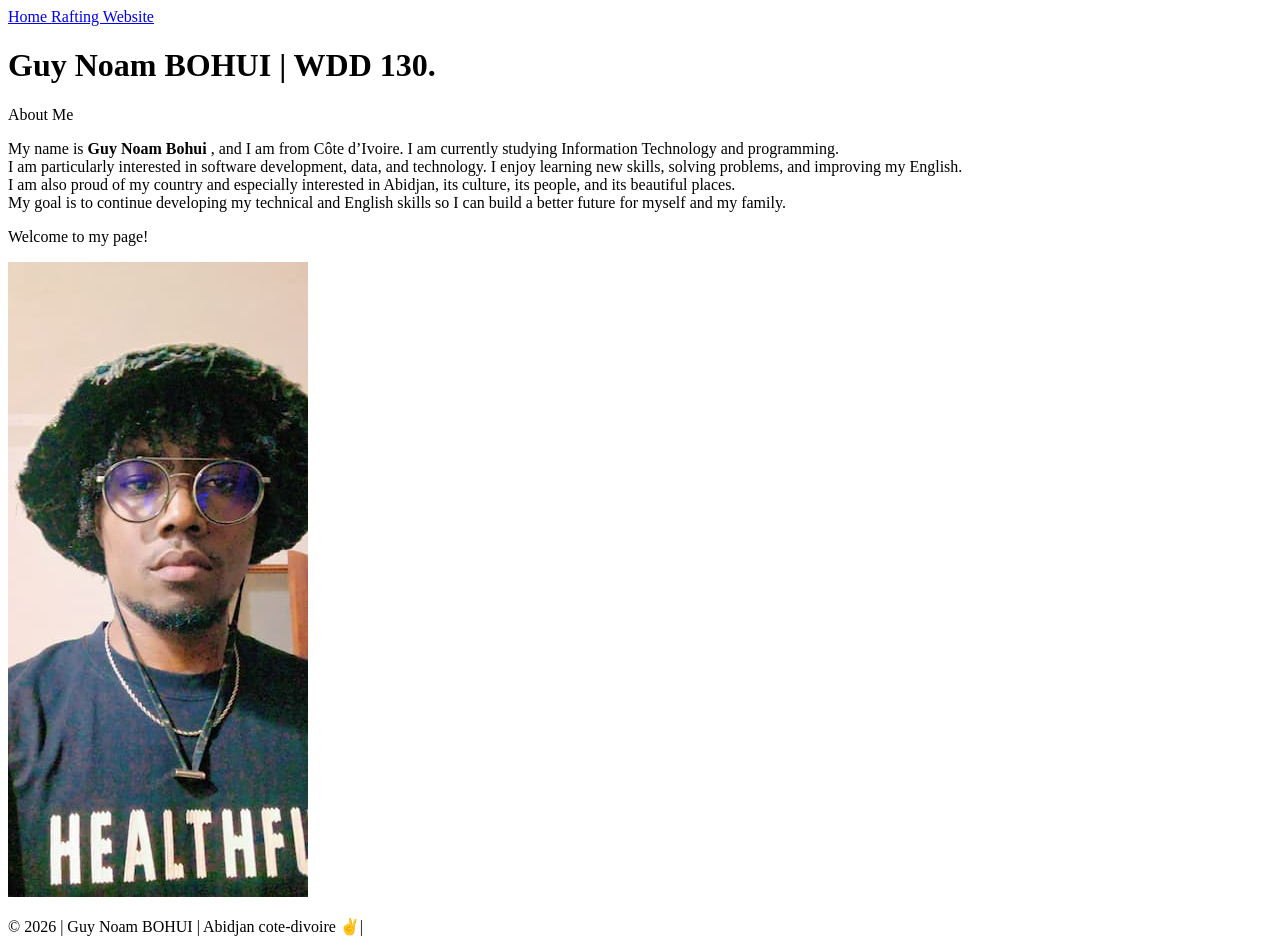
==== index.html @ f0a3069d "Week-2" ====
<!DOCTYPE html>
<html lang="en">
<head>
    <meta charset="UTF-8">
    <meta name="viewport" content="width=device-width, initial-scale=1.0">
    <title> Guy Noam BOHUI | WDD 130 </title>
</head>
<body>
    <header>
        <nav>
            <a href="#"> Home </a>   
            <a href="wwr"> Rafting Website </a>       
            
        </nav>
    </header>
    <main>
      <h1>Guy Noam BOHUI | WDD 130.</h1>
      <P> About Me </P>

      <p> My name is <b> Guy Noam Bohui </b> , and I am from Côte d’Ivoire. I am currently studying Information Technology and programming. <br> I am particularly interested in software development, data, and technology.
       I enjoy learning new skills, solving problems, and improving my English.<br> I am also proud of my country and especially interested in Abidjan, its culture, its people, and its beautiful places.<br>
       My goal is to continue developing my technical and English skills so I can build a better future for myself and my family.
      </p>
      <P>Welcome to my page!</P>

       <img src="images/profile.jpg" alt="The Salt Lake Temple.">

    </main>
    

    <footer>
        <p> © 2026 | Guy Noam BOHUI | Abidjan cote-divoire ✌️|</p>
    </footer>
</body>
</html>
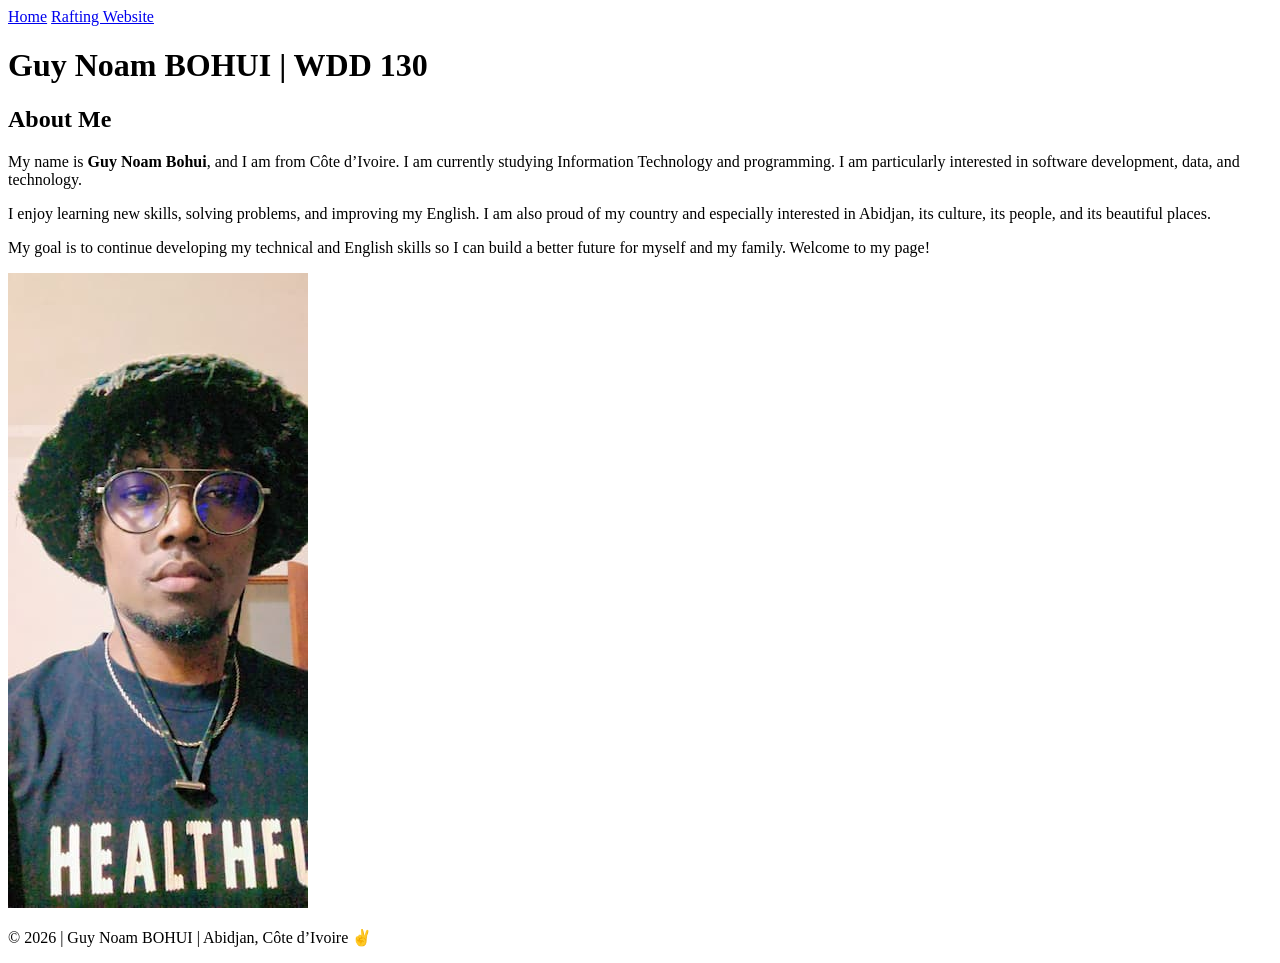
==== commit ce9b65d5: "week-2" ====
--- a/index.html
+++ b/index.html
@@ -1,35 +1,53 @@
+
 <!DOCTYPE html>
 <html lang="en">
+
 <head>
     <meta charset="UTF-8">
     <meta name="viewport" content="width=device-width, initial-scale=1.0">
-    <title> Guy Noam BOHUI | WDD 130 </title>
+
+    <title>Guy Noam BOHUI | WDD 130</title>
 </head>
+
 <body>
+
     <header>
         <nav>
-            <a href="#"> Home </a>   
-            <a href="wwr"> Rafting Website </a>       
-            
+            <a href="#">Home</a>
+            <a href="wwr/">Rafting Website</a>
         </nav>
     </header>
+
     <main>
-      <h1>Guy Noam BOHUI | WDD 130.</h1>
-      <P> About Me </P>
+        <h1>Guy Noam BOHUI | WDD 130</h1>
 
-      <p> My name is <b> Guy Noam Bohui </b> , and I am from Côte d’Ivoire. I am currently studying Information Technology and programming. <br> I am particularly interested in software development, data, and technology.
-       I enjoy learning new skills, solving problems, and improving my English.<br> I am also proud of my country and especially interested in Abidjan, its culture, its people, and its beautiful places.<br>
-       My goal is to continue developing my technical and English skills so I can build a better future for myself and my family.
-      </p>
-      <P>Welcome to my page!</P>
+        <h2>About Me</h2>
 
-       <img src="images/profile.jpg" alt="The Salt Lake Temple.">
+        <p>
+            My name is <strong>Guy Noam Bohui</strong>, and I am from Côte d’Ivoire.
+            I am currently studying Information Technology and programming.
+            I am particularly interested in software development, data, and technology.
+        </p>
 
+        <p>
+            I enjoy learning new skills, solving problems, and improving my English.
+            I am also proud of my country and especially interested in Abidjan,
+            its culture, its people, and its beautiful places.
+        </p>
+
+        <p>
+            My goal is to continue developing my technical and English skills
+            so I can build a better future for myself and my family.
+            Welcome to my page!
+        </p>
+
+        <img src="images/profile.jpg" alt="Portrait of Guy Noam Bohui">
     </main>
-    
 
     <footer>
-        <p> © 2026 | Guy Noam BOHUI | Abidjan cote-divoire ✌️|</p>
+        <p> &copy; 2026 | Guy Noam BOHUI | Abidjan, Côte d’Ivoire ✌️</p>
     </footer>
+
 </body>
+
 </html>
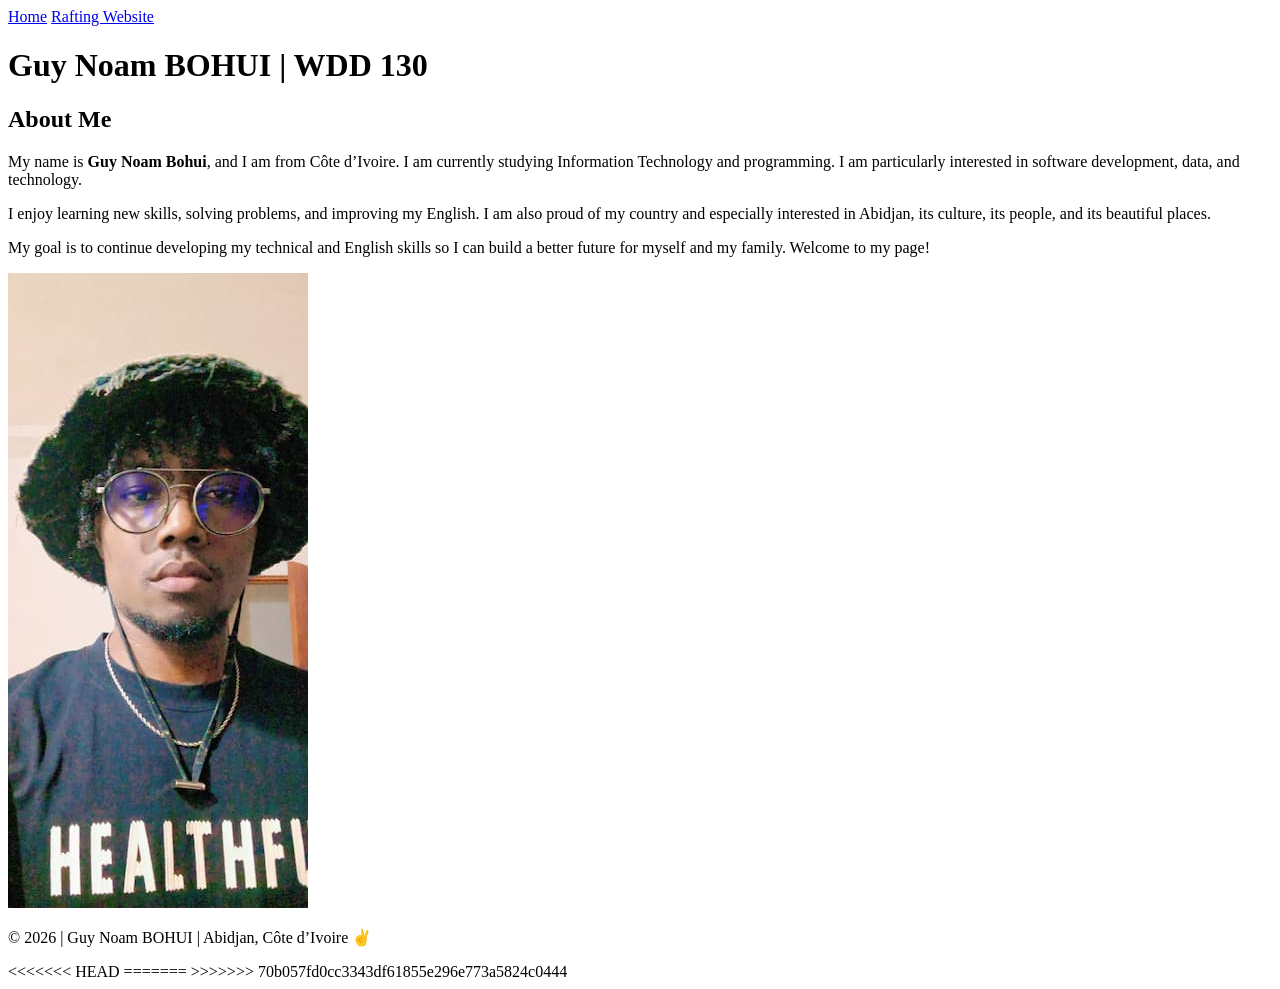
==== commit a0dc89a6: "Merge branch 'main' of https://github.com/Guy-Noam/wdd130/week02/basic-layout.html" ====
--- a/index.html
+++ b/index.html
@@ -50,4 +50,8 @@
 
 </body>
 
-</html>+<<<<<<< HEAD
+</html>
+=======
+</html>
+>>>>>>> 70b057fd0cc3343df61855e296e773a5824c0444
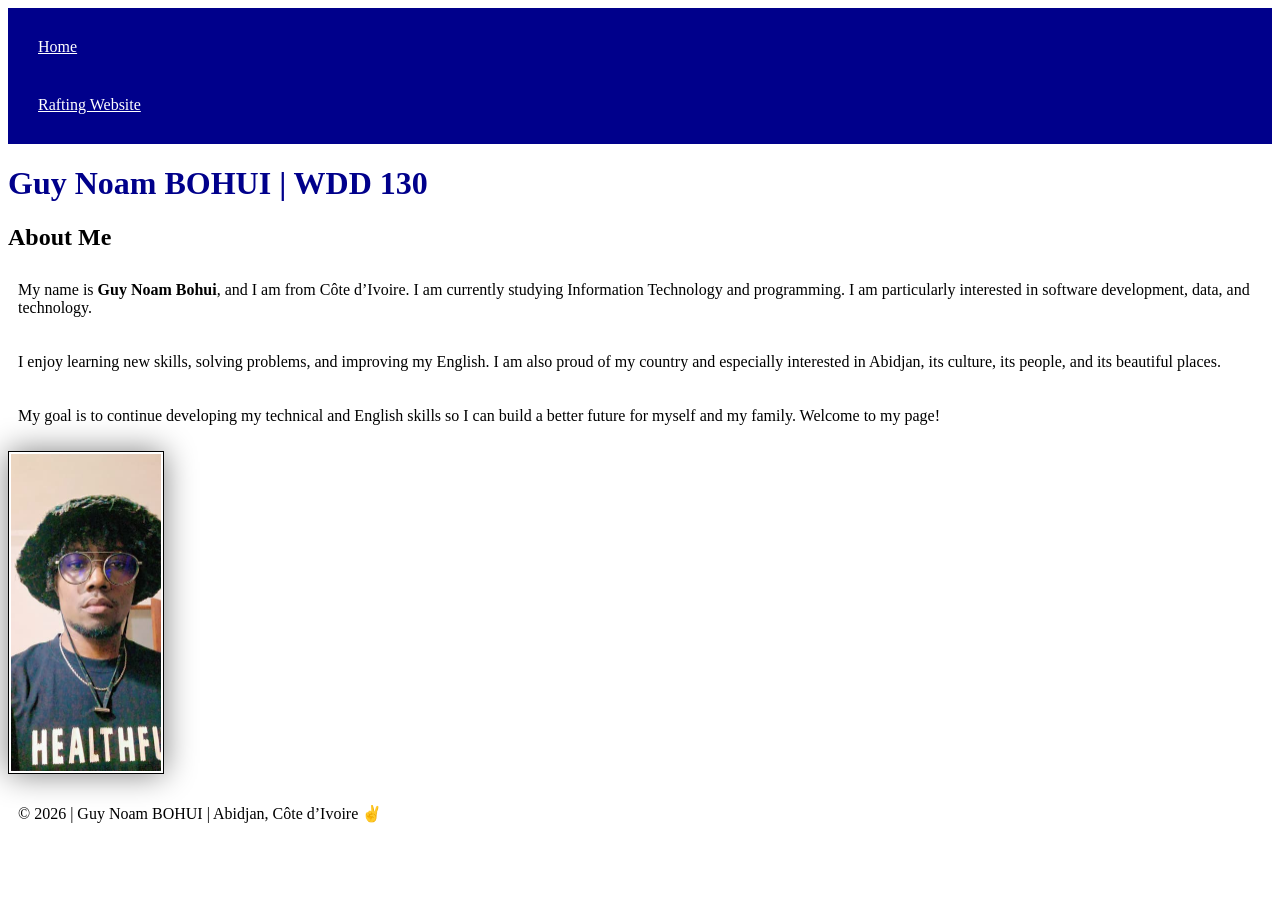
==== commit 946031df: "Update CSS" ====
--- a/index.html
+++ b/index.html
@@ -1,10 +1,10 @@
-
 <!DOCTYPE html>
 <html lang="en">
 
 <head>
     <meta charset="UTF-8">
     <meta name="viewport" content="width=device-width, initial-scale=1.0">
+    <link rel="stylesheet" href="styles/styles.css">
 
     <title>Guy Noam BOHUI | WDD 130</title>
 </head>
@@ -50,8 +50,4 @@
 
 </body>
 
-<<<<<<< HEAD
-</html>
-=======
-</html>
->>>>>>> 70b057fd0cc3343df61855e296e773a5824c0444
+</html>
--- a/styles/styles.css
+++ b/styles/styles.css
@@ -0,0 +1,27 @@
+nav {
+    background-color: darkblue;
+    padding: 10px;
+}
+
+nav a {
+    color: white;
+    display: block;
+    padding: 20px;
+
+}
+
+h1 {
+    color: darkblue;
+}
+
+img {
+    width: 150px;
+    height: auto;
+    border: 1px solid black;
+    padding: 2px;
+    box-shadow: 0 0 30px gray;
+}
+
+p {
+    padding: 10px;
+}
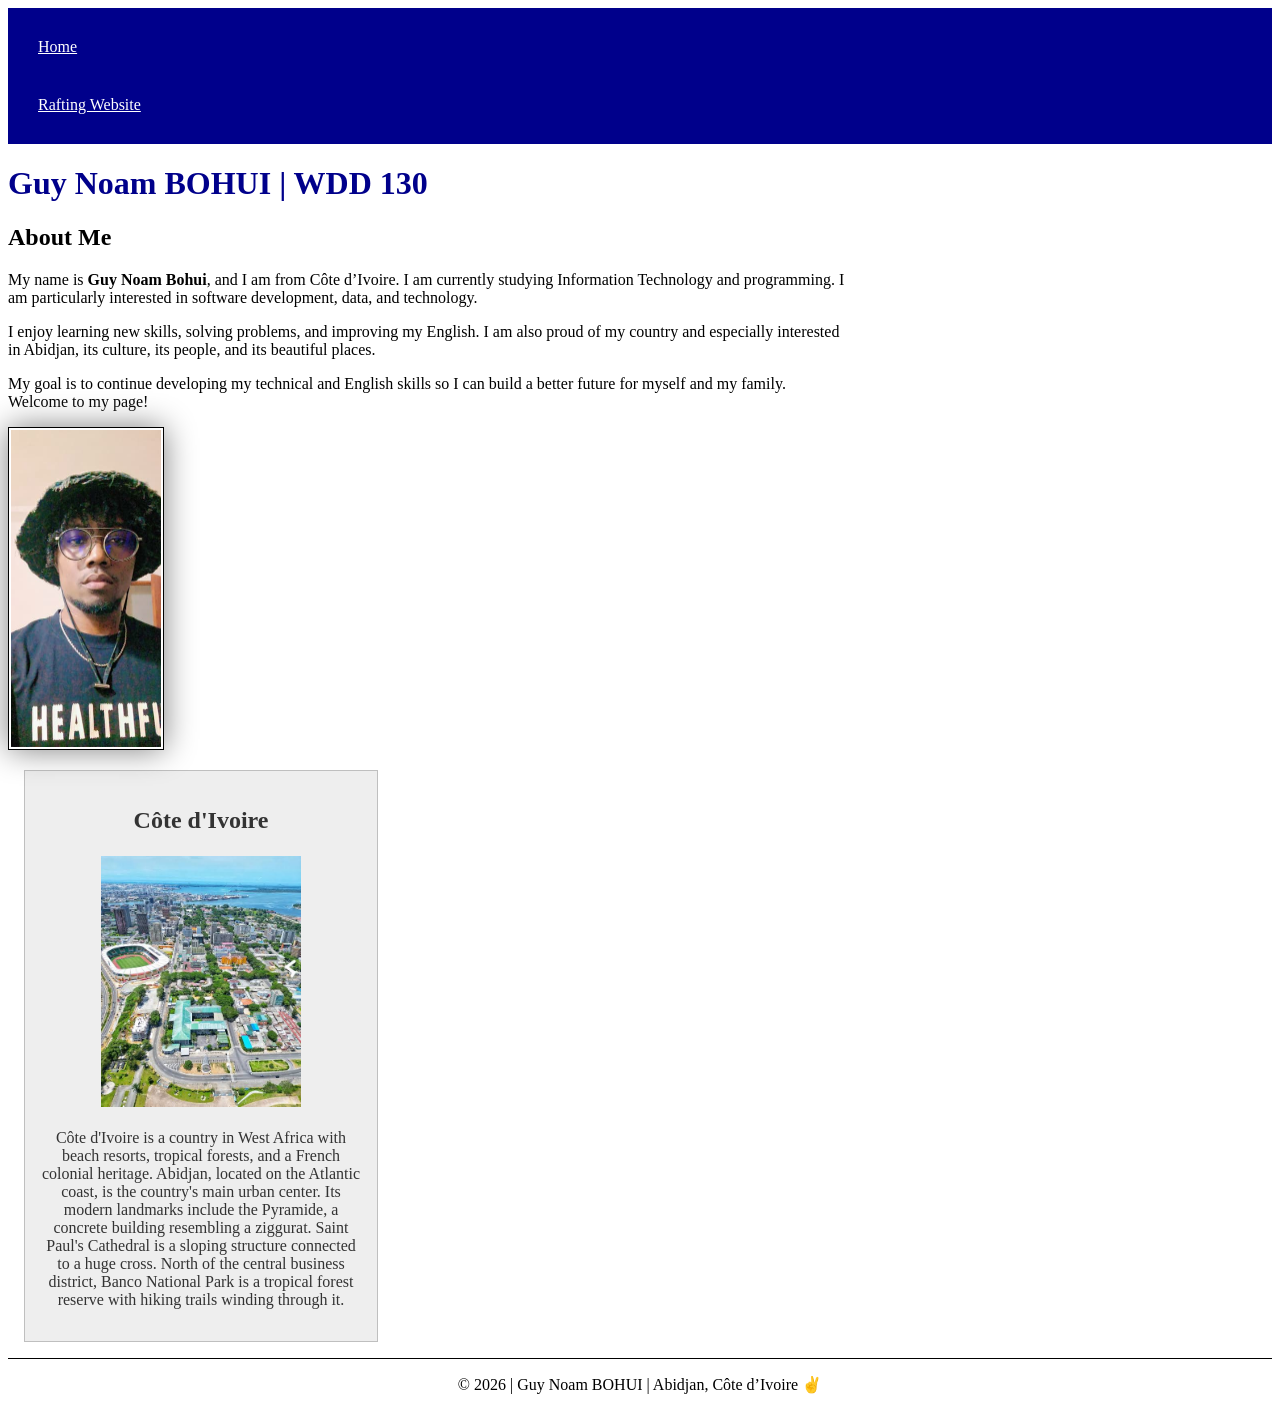
==== commit ab74d36c: "Update 3" ====
--- a/index.html
+++ b/index.html
@@ -4,9 +4,13 @@
 <head>
     <meta charset="UTF-8">
     <meta name="viewport" content="width=device-width, initial-scale=1.0">
+    <title>Guy Noam BOHUI | WDD 130</title>
+
+    <meta name="description" content="My first Website ! ">
+    <meta name="author" content="Guy Noam BOHUI">
+
     <link rel="stylesheet" href="styles/styles.css">
 
-    <title>Guy Noam BOHUI | WDD 130</title>
 </head>
 
 <body>
@@ -44,6 +48,26 @@
         <img src="images/profile.jpg" alt="Portrait of Guy Noam Bohui">
     </main>
 
+
+    <aside>
+        <h2> Côte d'Ivoire </h2>
+
+        <img src="images/cote d'ivoire.jpg" alt="Côte d'Ivoire">
+
+        <p> Côte d'Ivoire is a country in West Africa with beach resorts, tropical forests, and a
+            French
+            colonial heritage. Abidjan, located on the Atlantic coast, is the country's main urban
+            center. Its
+            modern landmarks include the Pyramide, a concrete building resembling a ziggurat. Saint
+            Paul's
+            Cathedral is a sloping structure connected to a huge cross. North of the central
+            business district,
+            Banco National Park is a tropical forest reserve with hiking trails winding through it.
+        </p>
+
+    </aside>
+
+
     <footer>
         <p> &copy; 2026 | Guy Noam BOHUI | Abidjan, Côte d’Ivoire ✌️</p>
     </footer>
--- a/styles/styles.css
+++ b/styles/styles.css
@@ -24,4 +24,41 @@
 
 p {
     padding: 10px;
+}
+
+main {
+    max-width: 840px;
+}
+
+aside {
+    width: 20rem;
+    margin: 1rem;
+    border: 1px solid rgb(0 0 0 / 0.2);
+    padding: 1rem;
+    background-color: #eee;
+    color: #333;
+    text-align: center;
+}
+
+aside img {
+    width: 200px;
+    height: auto;
+    border: none;
+    box-shadow: none;
+}
+
+main img {
+    width: 150px;
+    height: auto;
+
+}
+
+p {
+    padding: 0;
+}
+
+footer {
+    margin-top: 15 px;
+    border-top: 1px solid #000;
+    text-align: center;
 }
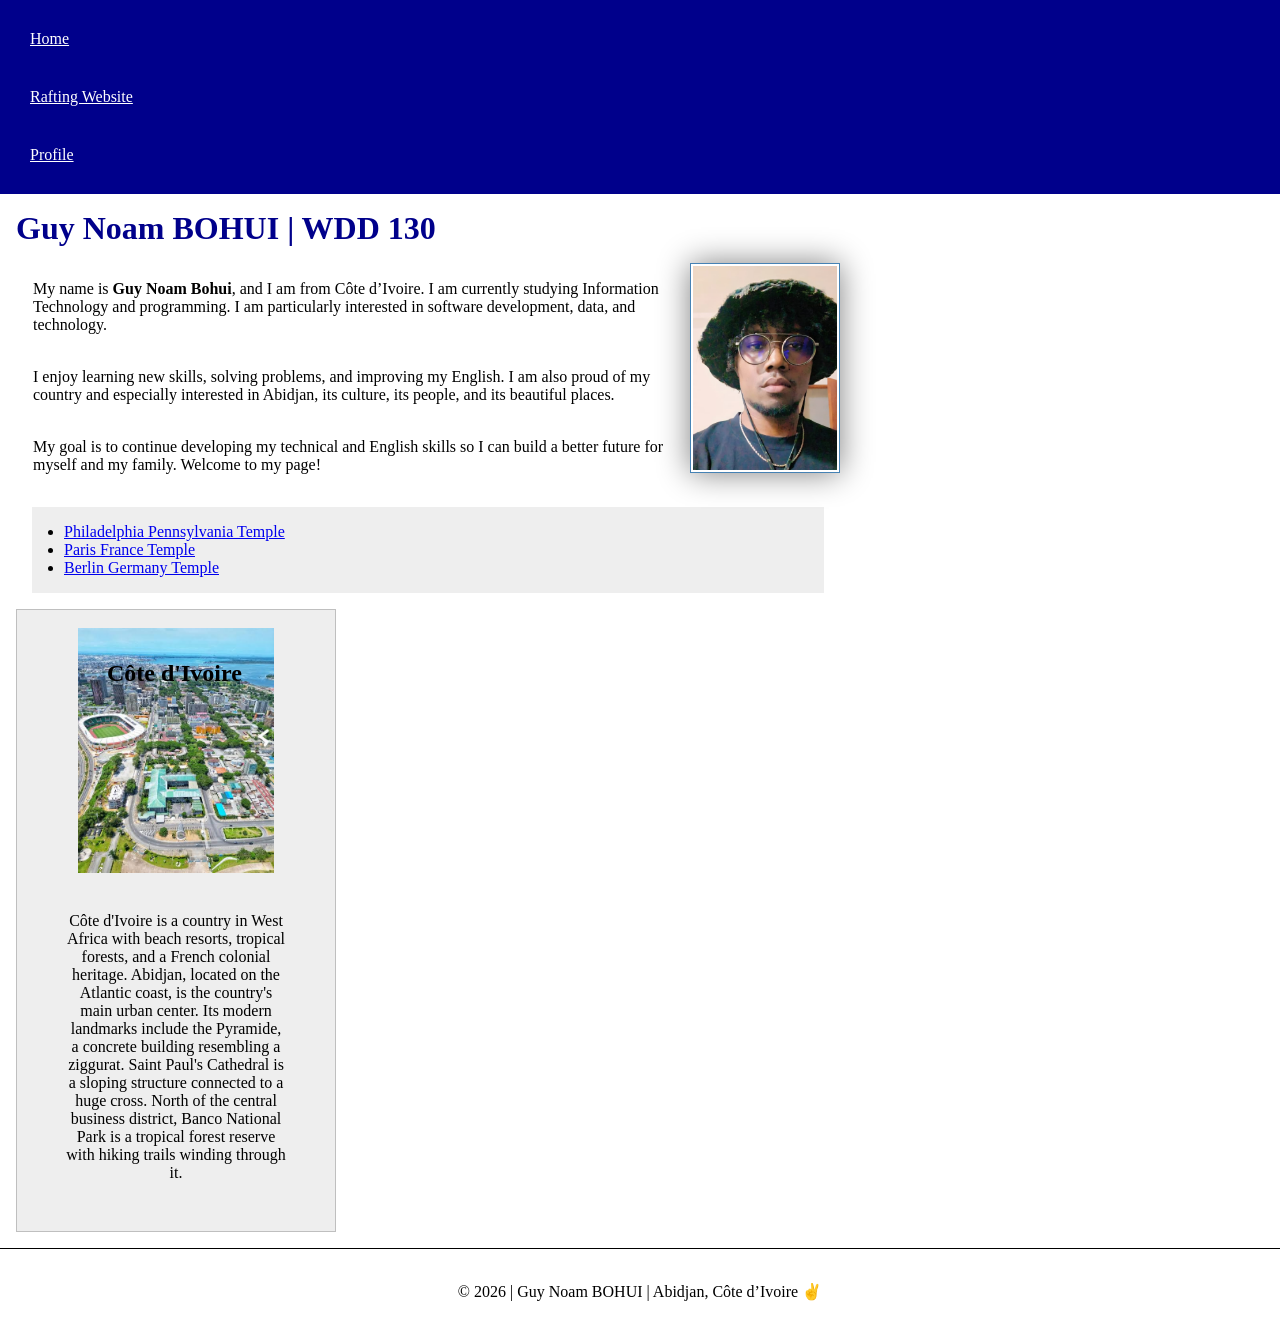
==== commit 1210f7c7: "index update" ====
--- a/index.html
+++ b/index.html
@@ -1,77 +1,99 @@
-<!DOCTYPE html>
-<html lang="en">
+<! 19/09/2026>
 
-<head>
-    <meta charset="UTF-8">
-    <meta name="viewport" content="width=device-width, initial-scale=1.0">
-    <title>Guy Noam BOHUI | WDD 130</title>
+    <!DOCTYPE html>
+    <html lang="en">
 
-    <meta name="description" content="My first Website ! ">
-    <meta name="author" content="Guy Noam BOHUI">
+    <head>
+        <meta charset="UTF-8">
+        <meta name="viewport" content="width=device-width, initial-scale=1.0">
+        <title>Guy Noam BOHUI | WDD 130</title>
 
-    <link rel="stylesheet" href="styles/styles.css">
+        <meta name="description"
+          content="wellcom to Guy Noam BOHUI first Website for BYU-Pathway W02 ! ">
+        <meta name="author" content="Guy Noam BOHUI">
 
-</head>
-
-<body>
-
-    <header>
-        <nav>
-            <a href="#">Home</a>
-            <a href="wwr/">Rafting Website</a>
-        </nav>
-    </header>
-
-    <main>
-        <h1>Guy Noam BOHUI | WDD 130</h1>
-
-        <h2>About Me</h2>
-
-        <p>
-            My name is <strong>Guy Noam Bohui</strong>, and I am from Côte d’Ivoire.
-            I am currently studying Information Technology and programming.
-            I am particularly interested in software development, data, and technology.
-        </p>
-
-        <p>
-            I enjoy learning new skills, solving problems, and improving my English.
-            I am also proud of my country and especially interested in Abidjan,
-            its culture, its people, and its beautiful places.
-        </p>
-
-        <p>
-            My goal is to continue developing my technical and English skills
-            so I can build a better future for myself and my family.
-            Welcome to my page!
-        </p>
-
-        <img src="images/profile.jpg" alt="Portrait of Guy Noam Bohui">
-    </main>
+        <link rel="stylesheet" href="styles/styles.css">
+        <link
+          href="https://fonts.googleapis.com/css2?family=Roboto:ital,wght@0,100..900;1,100..900&display=swap"
+          rel="stylesheet">
 
 
-    <aside>
-        <h2> Côte d'Ivoire </h2>
+    </head>
 
-        <img src="images/cote d'ivoire.jpg" alt="Côte d'Ivoire">
+    <body>
 
-        <p> Côte d'Ivoire is a country in West Africa with beach resorts, tropical forests, and a
-            French
-            colonial heritage. Abidjan, located on the Atlantic coast, is the country's main urban
-            center. Its
-            modern landmarks include the Pyramide, a concrete building resembling a ziggurat. Saint
-            Paul's
-            Cathedral is a sloping structure connected to a huge cross. North of the central
-            business district,
-            Banco National Park is a tropical forest reserve with hiking trails winding through it.
-        </p>
+        <header>
+            <nav>
+                <a href="#">Home</a>
+                <a href="wwr/">Rafting Website</a>
+                <a href="https://fr.linkedin.com/"> Profile</a>
+            </nav>
+        </header>
 
-    </aside>
+        <main>
+            <h1>Guy Noam BOHUI | WDD 130</h1>
+
+            <img src="images/profile.jpeg" alt="Portrait of Guy Noam Bohui" width="200">
 
 
-    <footer>
-        <p> &copy; 2026 | Guy Noam BOHUI | Abidjan, Côte d’Ivoire ✌️</p>
-    </footer>
+            <p>
+                My name is <strong>Guy Noam Bohui</strong>, and I am from Côte d’Ivoire.
+                I am currently studying Information Technology and programming.
+                I am particularly interested in software development, data, and technology.
+            </p>
 
-</body>
+            <p>
+                I enjoy learning new skills, solving problems, and improving my English.
+                I am also proud of my country and especially interested in Abidjan,
+                its culture, its people, and its beautiful places.
+            </p>
 
-</html>+            <p>
+                My goal is to continue developing my technical and English skills
+                so I can build a better future for myself and my family.
+                Welcome to my page!
+            </p>
+
+            <div>
+                <ul class="box indent">
+                    <li><a href="https://www.churchofjesuschrist.org/temples/details/philadelphia-pennsylvania-temple"
+                          target="_blank" rel="noopener">Philadelphia Pennsylvania Temple</a></li>
+                    <li><a href="https://www.churchofjesuschrist.org/temples/details/paris-france-temple"
+                          target="_blank" rel="noopener">Paris France Temple</a></li>
+                    <li><a href="https://www.churchofjesuschrist.org/temples/details/berlin-germany-temple"
+                          target="_blank" rel="noopener">Berlin Germany Temple</a></li>
+                </ul>
+            </div>
+        </main>
+
+
+        <aside class="box">
+            <h2> Côte d'Ivoire </h2>
+
+            <img src="images/cotedivoire.jpg" alt="Côte d'Ivoire">
+
+            <p> Côte d'Ivoire is a country in West Africa with beach resorts, tropical forests, and
+                a
+                French
+                colonial heritage. Abidjan, located on the Atlantic coast, is the country's main
+                urban
+                center. Its
+                modern landmarks include the Pyramide, a concrete building resembling a ziggurat.
+                Saint
+                Paul's
+                Cathedral is a sloping structure connected to a huge cross. North of the central
+                business district,
+                Banco National Park is a tropical forest reserve with hiking trails winding through
+                it.
+            </p>
+
+        </aside>
+
+
+        <footer>
+            <p> &copy; 2026 | Guy Noam BOHUI | Abidjan, Côte d’Ivoire ✌️</p>
+        </footer>
+
+    </body>
+
+    </html>
--- a/styles/styles.css
+++ b/styles/styles.css
@@ -1,3 +1,21 @@
+:root {
+
+    --height-standard: auto;
+    --text-align-standard: center;
+}
+
+* {
+    margin: 0;
+    padding: 0;
+    box-sizing: border-box;
+}
+
+body {
+
+    font-size: 16px;
+
+}
+
 nav {
     background-color: darkblue;
     padding: 10px;
@@ -12,18 +30,15 @@
 
 h1 {
     color: darkblue;
+    margin: 1rem;
 }
 
 img {
     width: 150px;
-    height: auto;
+    height: var(--height-standard);
     border: 1px solid black;
     padding: 2px;
     box-shadow: 0 0 30px gray;
-}
-
-p {
-    padding: 10px;
 }
 
 main {
@@ -37,28 +52,56 @@
     padding: 1rem;
     background-color: #eee;
     color: #333;
-    text-align: center;
+    text-align: var(--text-align-standard);
+    position: relative;
 }
 
 aside img {
     width: 200px;
-    height: auto;
+    height: var(--height-standard);
     border: none;
     box-shadow: none;
 }
 
+aside h2 {
+    position: absolute;
+    top: 50px;
+    left: 90px;
+
+}
+
 main img {
     width: 150px;
-    height: auto;
+    height: var(--height-standard);
+    border: 1px solid steelblue;
+    padding: 2px;
+    box-shadow: 0 0 30px gray;
+    float: right;
+    margin: 0 0 1rem 1rem;
 
 }
 
 p {
-    padding: 0;
+    padding: 1px;
+    margin: 2rem;
 }
 
 footer {
-    margin-top: 15 px;
+    margin-top: 15px;
     border-top: 1px solid #000;
-    text-align: center;
+    text-align: var(--text-align-standard);
+}
+
+.box {
+
+    margin: 1rem;
+    border: 1px solid rgba (0, 0, 0, .1);
+    padding: 1rem;
+    background-color: #eee;
+    color: #000;
+}
+
+.indent {
+    margin-left: 2rem;
+    padding-left: 2rem;
 }
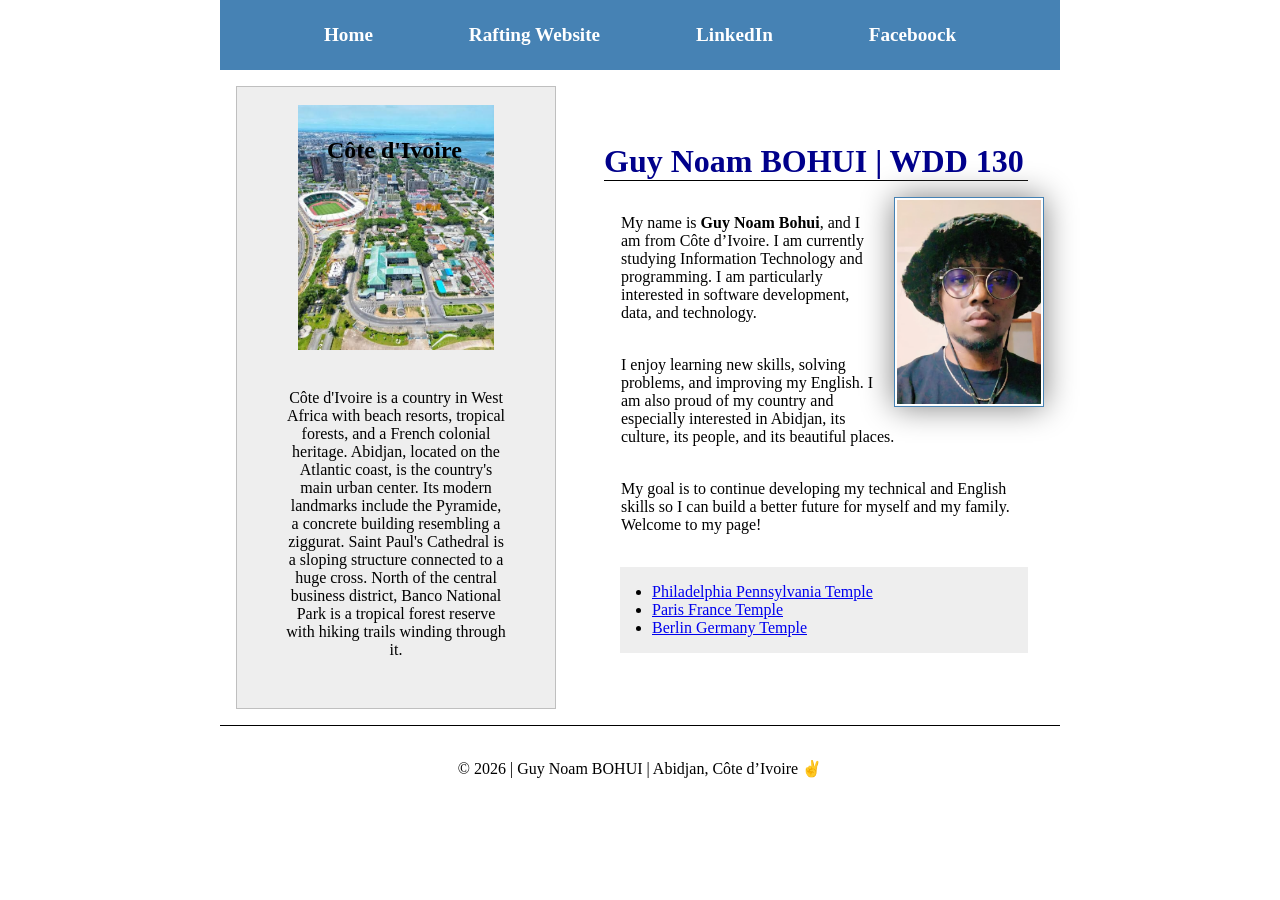
==== commit e860eb96: "update index" ====
--- a/index.html
+++ b/index.html
@@ -26,69 +26,77 @@
             <nav>
                 <a href="#">Home</a>
                 <a href="wwr/">Rafting Website</a>
-                <a href="https://fr.linkedin.com/"> Profile</a>
+                <a href="https://fr.linkedin.com/"> LinkedIn</a>
+                <a href="https://fr.faceboock.com/"> Faceboock</a>
             </nav>
         </header>
 
-        <main>
-            <h1>Guy Noam BOHUI | WDD 130</h1>
+        <div class="grid">
 
-            <img src="images/profile.jpeg" alt="Portrait of Guy Noam Bohui" width="200">
+            <main>
+                <h1>Guy Noam BOHUI | WDD 130</h1>
+
+                <img src="images/profile.jpeg" alt="Portrait of Guy Noam Bohui" width="200">
 
 
-            <p>
-                My name is <strong>Guy Noam Bohui</strong>, and I am from Côte d’Ivoire.
-                I am currently studying Information Technology and programming.
-                I am particularly interested in software development, data, and technology.
-            </p>
+                <p>
+                    My name is <strong>Guy Noam Bohui</strong>, and I am from Côte d’Ivoire.
+                    I am currently studying Information Technology and programming.
+                    I am particularly interested in software development, data, and technology.
+                </p>
 
-            <p>
-                I enjoy learning new skills, solving problems, and improving my English.
-                I am also proud of my country and especially interested in Abidjan,
-                its culture, its people, and its beautiful places.
-            </p>
+                <p>
+                    I enjoy learning new skills, solving problems, and improving my English.
+                    I am also proud of my country and especially interested in Abidjan,
+                    its culture, its people, and its beautiful places.
+                </p>
 
-            <p>
-                My goal is to continue developing my technical and English skills
-                so I can build a better future for myself and my family.
-                Welcome to my page!
-            </p>
+                <p>
+                    My goal is to continue developing my technical and English skills
+                    so I can build a better future for myself and my family.
+                    Welcome to my page!
+                </p>
 
-            <div>
-                <ul class="box indent">
-                    <li><a href="https://www.churchofjesuschrist.org/temples/details/philadelphia-pennsylvania-temple"
-                          target="_blank" rel="noopener">Philadelphia Pennsylvania Temple</a></li>
-                    <li><a href="https://www.churchofjesuschrist.org/temples/details/paris-france-temple"
-                          target="_blank" rel="noopener">Paris France Temple</a></li>
-                    <li><a href="https://www.churchofjesuschrist.org/temples/details/berlin-germany-temple"
-                          target="_blank" rel="noopener">Berlin Germany Temple</a></li>
-                </ul>
-            </div>
-        </main>
+                <div>
+                    <ul class="box indent">
+                        <li><a href="https://www.churchofjesuschrist.org/temples/details/philadelphia-pennsylvania-temple"
+                              target="_blank" rel="noopener">Philadelphia Pennsylvania Temple</a>
+                        </li>
+                        <li><a href="https://www.churchofjesuschrist.org/temples/details/paris-france-temple"
+                              target="_blank" rel="noopener">Paris France Temple</a></li>
+                        <li><a href="https://www.churchofjesuschrist.org/temples/details/berlin-germany-temple"
+                              target="_blank" rel="noopener">Berlin Germany Temple</a></li>
+                    </ul>
+                </div>
+            </main>
 
 
-        <aside class="box">
-            <h2> Côte d'Ivoire </h2>
+            <aside class="box">
+                <h2> Côte d'Ivoire </h2>
 
-            <img src="images/cotedivoire.jpg" alt="Côte d'Ivoire">
+                <img src="images/cotedivoire.jpg" alt="Côte d'Ivoire">
 
-            <p> Côte d'Ivoire is a country in West Africa with beach resorts, tropical forests, and
-                a
-                French
-                colonial heritage. Abidjan, located on the Atlantic coast, is the country's main
-                urban
-                center. Its
-                modern landmarks include the Pyramide, a concrete building resembling a ziggurat.
-                Saint
-                Paul's
-                Cathedral is a sloping structure connected to a huge cross. North of the central
-                business district,
-                Banco National Park is a tropical forest reserve with hiking trails winding through
-                it.
-            </p>
+                <p> Côte d'Ivoire is a country in West Africa with beach resorts, tropical forests,
+                    and
+                    a
+                    French
+                    colonial heritage. Abidjan, located on the Atlantic coast, is the country's main
+                    urban
+                    center. Its
+                    modern landmarks include the Pyramide, a concrete building resembling a
+                    ziggurat.
+                    Saint
+                    Paul's
+                    Cathedral is a sloping structure connected to a huge cross. North of the central
+                    business district,
+                    Banco National Park is a tropical forest reserve with hiking trails winding
+                    through
+                    it.
+                </p>
 
-        </aside>
+            </aside>
 
+        </div>
 
         <footer>
             <p> &copy; 2026 | Guy Noam BOHUI | Abidjan, Côte d’Ivoire ✌️</p>
--- a/styles/styles.css
+++ b/styles/styles.css
@@ -22,10 +22,12 @@
 }
 
 nav a {
-    color: white;
     display: block;
-    padding: 20px;
-
+    padding: 0.5rem;
+    text-decoration: none;
+    font-size: 1.2rem;
+    font-weight: 700;
+    color: #fff;
 }
 
 h1 {
@@ -104,4 +106,41 @@
 .indent {
     margin-left: 2rem;
     padding-left: 2rem;
+}
+
+header,
+.grid,
+footer {
+    max-width: 840px;
+    margin: 0 auto;
+
+}
+
+.grid {
+    display: grid;
+    align-items: center;
+}
+
+main {
+    grid-column: 2/3;
+    margin: 1rem;
+}
+
+aside {
+    width: 20rem;
+    position: relative;
+    grid-column: 1/2;
+    grid-row: 1/2;
+}
+
+nav {
+    background-color: steelblue;
+    padding: 1rem;
+    display: flex;
+    justify-content: space-evenly;
+    align-items: center;
+}
+
+h1 {
+    border-bottom: 1px solid black;
 }
